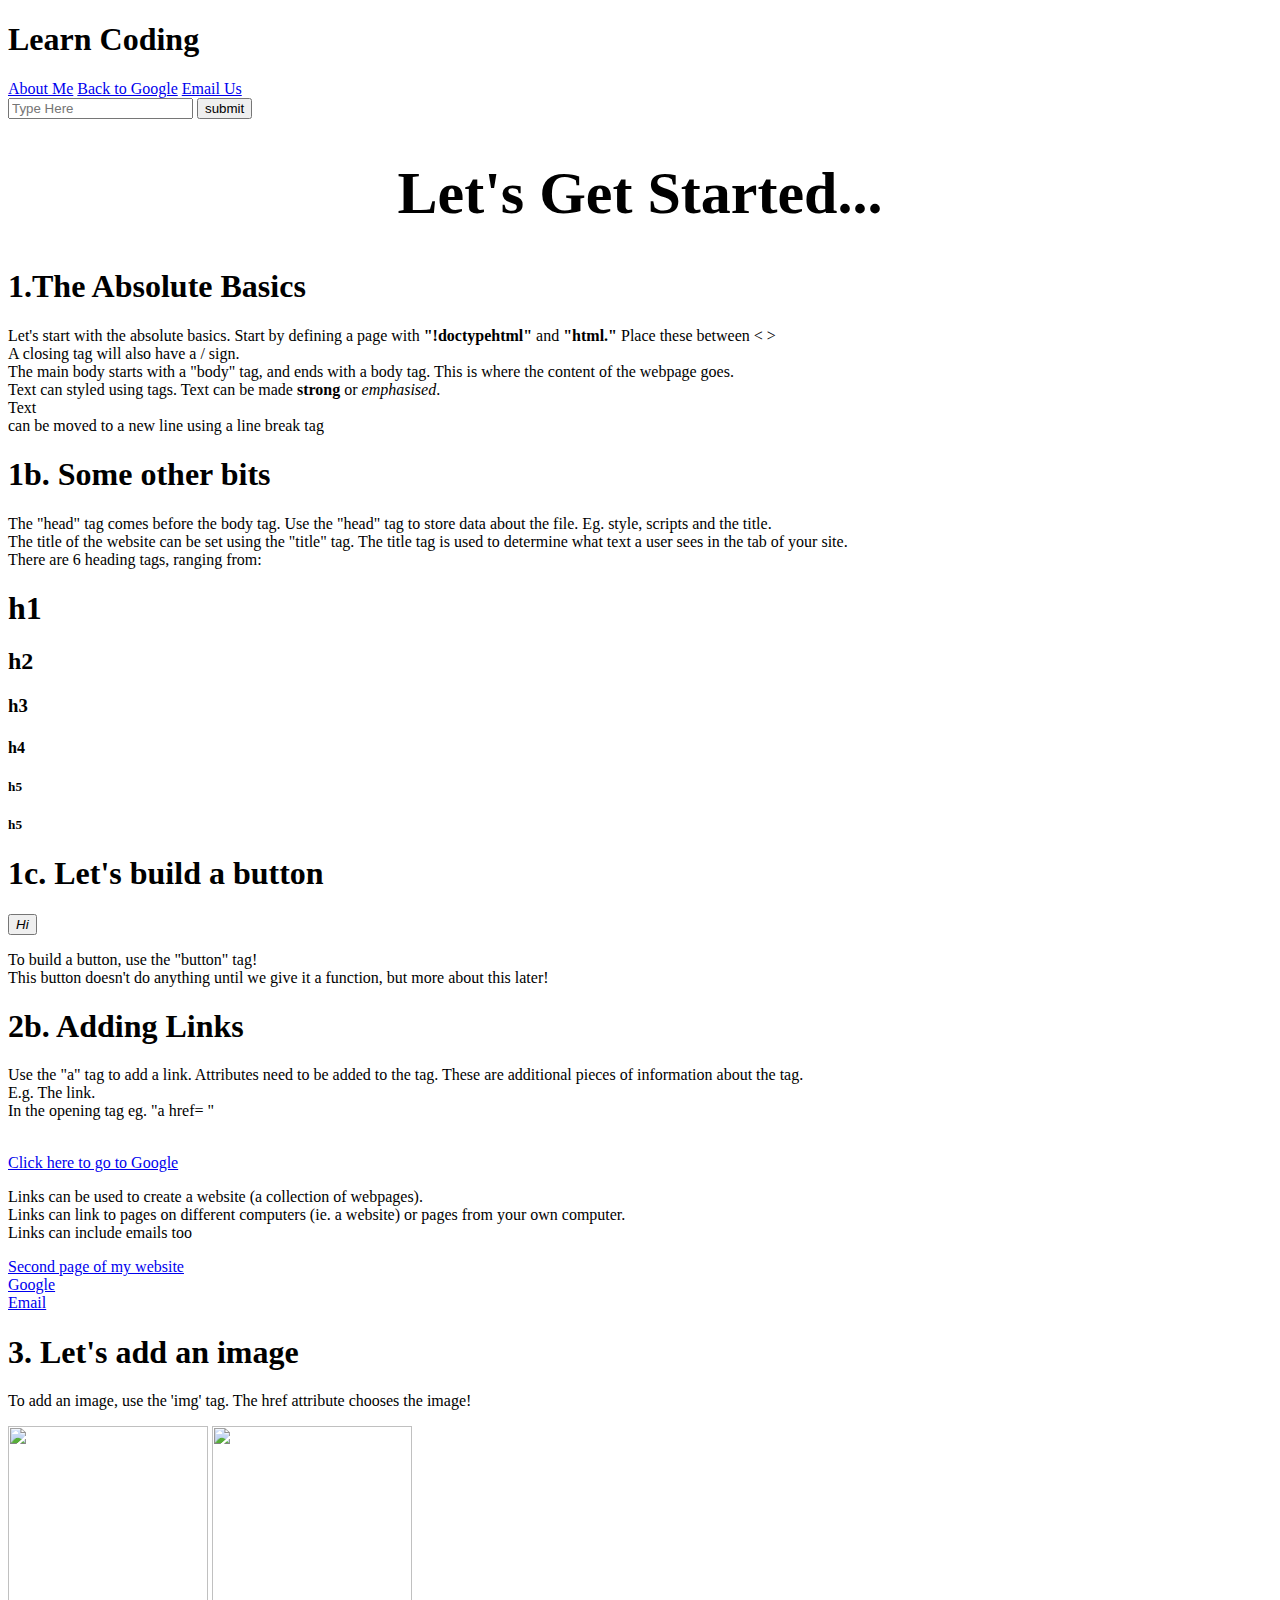
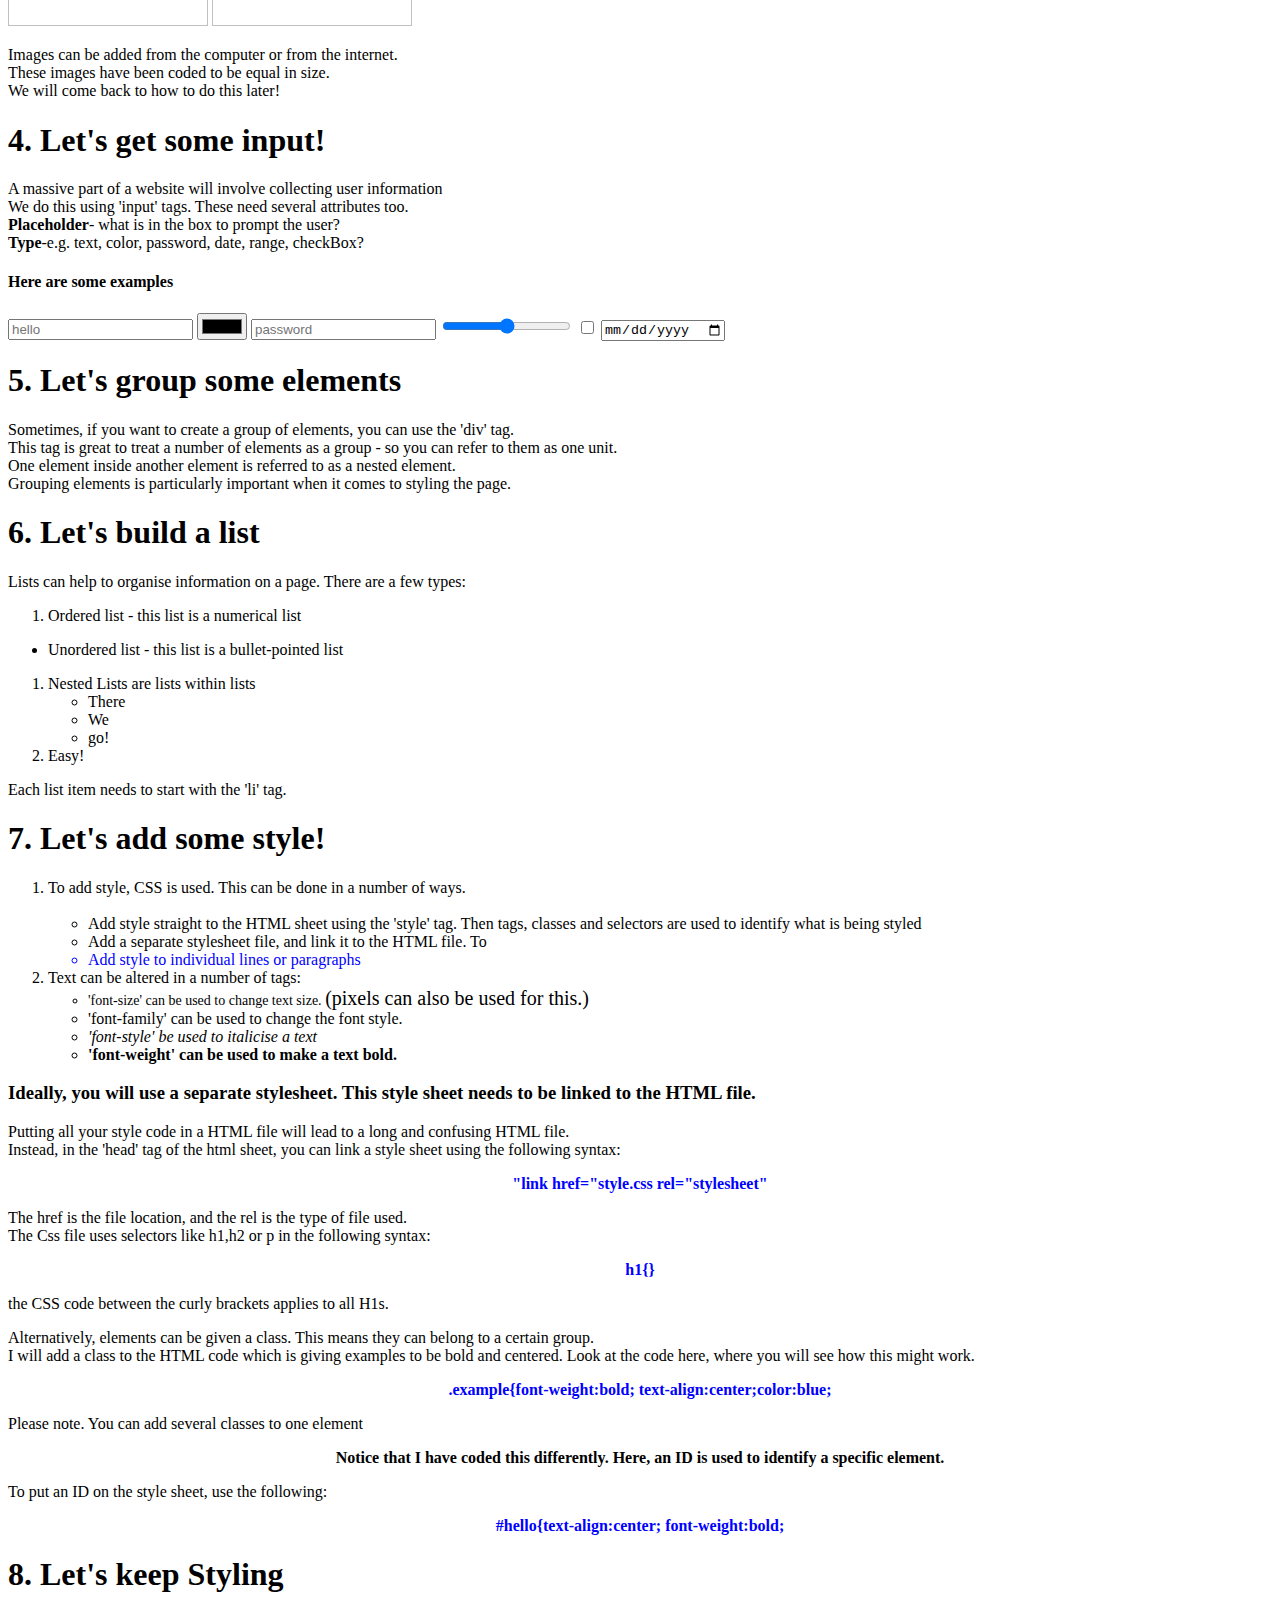
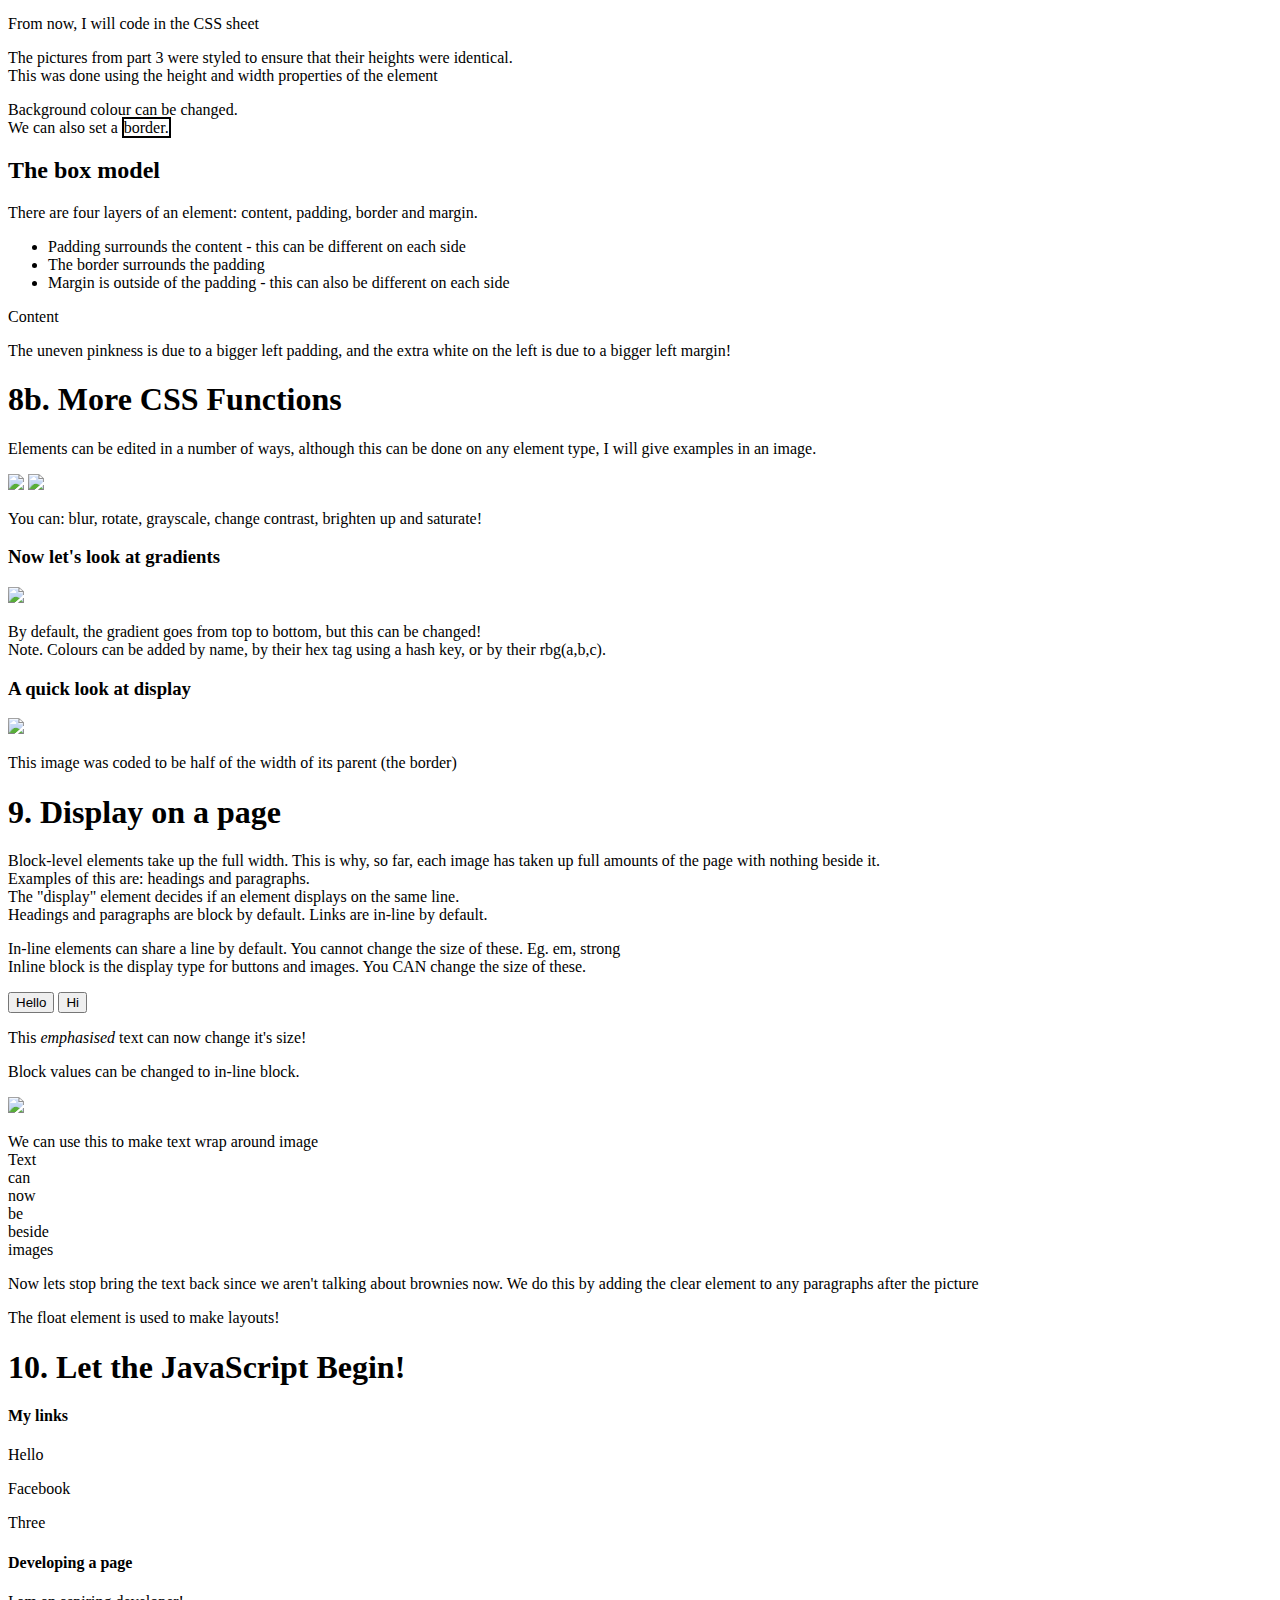
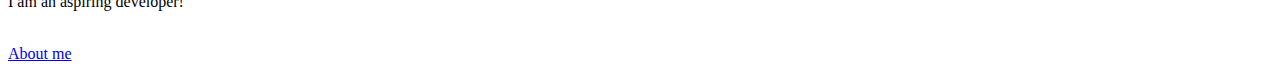
==== index.htm @ 0060c556 "Add files via upload" ====
<!doctype html><html><head><title> Learn Coding!</title>
<link rel="shortcut icon" type="image/png" href="C:\Users\milap\desktop\kitchen2.jpg">
<link rel=stylesheet href="C:\Users\milap\Desktop\indexcss.css">
</head><body>


<div class="container" id="head">

<h1 class=main>Learn Coding</h1>
<a class="nav" href="C:\Users\milap\Desktop\webpage.html"> About Me</a>
<a class="nav" href ="https://www.google.co.uk"> Back to Google</a>
<a class="nav" href =mailto: milap.r@hotmail.co.uk> Email Us</a>
</div>


<script>
function submit() {
var search =document.getElementById("in").value;
document.getElementById("test").innerHTML = search;}
</script>

<input id="in" type=text placeholder="Type Here">
<button onclick="submit()"> submit </button>
<p id="test"></p>



<h1 style=font-size:60px;text-align:center> Let's Get Started...</h1>
<h1> 1.The Absolute Basics</h1>

<p> Let's start with the absolute basics. Start by defining a page with <strong> "!doctypehtml" </strong> and <strong> "html." </strong> Place these between < > <br>
A closing tag will also have a / sign. <br>
The main body starts with a "body" tag, and ends with a body tag. This is where the content of the webpage goes.<br>
Text can styled using tags. Text can be made <strong>strong</strong> or <em>emphasised</em>.<br>
Text <br> can be moved to a new line using a line break tag
</p>

<h1>1b. Some other bits</h1>
<p> The "head" tag comes before the body tag. Use the "head" tag to store data about the file. Eg. style, scripts and the title.<br>
The title of the website can be set using the "title" tag. The title tag is used to determine what text a user sees in the tab of your site.<br>
There are 6 heading tags, ranging from: <h1>h1 </h1> <h2>h2 </h2> <h3>h3 </h3><h4>h4 </h4><h5>h5 </h5><h5> h5</h5>


<h1> 1c. Let's build a button</h1><button><em> Hi</em></button>
<p> To build a button, use the "button" tag!<br>
This button doesn't do anything until we give it a function, but more about this later!</p>

<h1> 2b. Adding Links</h1>

<p> Use the "a" tag to add a link. Attributes need to be added to the tag. These are additional pieces of information about the tag.<br>
E.g. The link.<br> In the opening tag eg. "a href= " </p><br>
<a href="https://www.google.co.uk/">Click here to go to Google</a>
<p> Links can be used to create a website (a collection of webpages).<br>
Links can link to pages on different computers (ie. a website) or pages from your own computer.<br>
Links can include emails too </p>
<a href="C:\Users\milap\Desktop\webpage.html"> Second page of my website</a><br>
<a href ="https://www.google.co.uk"> Google</a><br>
<a href =mailto: milap.r@hotmail.co.uk> Email</a><br>



<h1> 3. Let's add an image</h1>
<p> To add an image, use the 'img' tag. The href attribute chooses the image!</p>
<img width=200px height=200px src="https://static.wixstatic.com/media/959400_44b7124ba9db40d0889427de71a1e557~mv2.png/v1/fill/w_260,h_269,al_c,q_85,usm_0.66_1.00_0.01/Baguette.webp">
<img width=200px, height=200px src="C:\Users\milap\desktop\brownie.png">
<p>Images can be added from the computer or from the internet.<br> These images have been coded to be equal in size.<br>
We will come back to how to do this later!</p>

<h1> 4. Let's get some input!</h1>
<p>A massive part of a website will involve collecting user information<br>
We do this using 'input' tags. These need several attributes too. <br>
<strong>Placeholder</strong>- what is in the box to prompt the user?<br>
<strong>Type</strong>-e.g. text, color, password, date, range, checkBox?<br></p>
<h4> Here are some examples</h4>
<input type="text" placeholder="hello"> <input type="color" placeholder="color">
<input type="password" placeholder="password"> <input type="range" placeholder="range">
<input type="checkBox" placeholder="hello"> <input type="date" placeholder="hello">

<h1> 5. Let's group some elements</h1>
<p> Sometimes, if you want to create a group of elements, you can use the 'div' tag.<br>
This tag is great to treat a number of elements as a group - so you can refer to them as one unit. <br>
One element inside another element is referred to as a nested element. <br>
Grouping elements is particularly important when it comes to styling the page.</p>
<h1>6. Let's build a list</h1>
<p> Lists can help to organise information on a page. There are a few types: <br>
  <ol> <li> Ordered list - this list is a numerical list</li></ol>
  <ul><li> Unordered list - this list is a bullet-pointed list</li></ul>
<ol> <li> Nested Lists are lists within lists</li>
   <ul> <li> There</li> <li> We</li><li>go!</li></ul><li>Easy!</li></ol>
<p> Each list item needs to start with the 'li' tag.</p>
<h1>7. Let's add some style!</h1>
<p><ol><li>To add style, CSS is used. This can be done in a number of ways.</li><br>
  <ul><li> Add style straight to the HTML sheet using the 'style' tag. Then tags, classes and selectors are used to identify what is being styled</li>
    <li> Add a separate stylesheet file, and link it to the HTML file. To  </li>
    <li style="color:blue;"> Add style to individual lines or paragraphs </li></ul>

<li>Text can be altered in a number of tags:</li>
<ul><li style="font-size:14px;">'font-size' can be used to change text size. <span style="font-size:20px;"> (pixels can also be used for this.)</span></li>
  <li style="font-family:verdana">'font-family' can be used to change the font style. </li>
<li style="font-style:italic">'font-style' be used to italicise a text</li>
<li style= "font-weight: bold"> 'font-weight' can be used to make a text bold.</li></ul></ol></p>
<h3> Ideally, you will use a separate stylesheet. This style sheet needs to be linked to the HTML file.</h3>
<p> Putting all your style code in a HTML file will lead to a long and confusing HTML file.<br>
  Instead, in the 'head' tag of the html sheet, you can link a style sheet using the following syntax:</p>
<p class="example"> "link href="style.css rel="stylesheet"</p>
<p> The href is the file location, and the rel is the type of file used. <br>
The Css file uses selectors like h1,h2 or p in the following syntax:</p>
<p class="example"> h1{} </p>
<p> the CSS code between the curly brackets applies to all H1s.</p>
<p> Alternatively, elements can be given a class. This means they can belong to a certain group.<br>
  I will add a class to the HTML code which is giving examples to be bold and centered. Look at the code here, where you will see how this might work.</p>
<p class="example"> .example{font-weight:bold; text-align:center;color:blue;</p>
<p> Please note. You can add several classes to one element</p>
<style>
.example{font-weight:bold; text-align:center;color:blue;}
#hello{text-align:center; font-weight:bold;}
</style>
<p id="hello"> Notice that I have coded this differently. Here, an ID is used to identify a specific element.</p>
<p> To put an ID on the style sheet, use the following:</p>
<p class="example">#hello{text-align:center; font-weight:bold;</p>

<h1 id="eight">8. Let's keep Styling</h1>
<p> From now, I will code in the CSS sheet</p>
<p> The pictures from part 3 were styled to ensure that their heights were identical.<br>
This was done using the height and width properties of the element</p>
<p id=back> Background colour can be changed.<br> We can also set a <span style="border:solid black 2px;"> border.</p>
<h2> The box model</h2>
<p> There are four layers of an element: content, padding, border and margin.<br>
<ul> <li> Padding surrounds the content - this can be different on each side</li>
  <li> The border surrounds the padding</li>
    <li> Margin is outside of the padding - this can also be different on each side</li></ul>
<p id="box"> Content</p>
<p> The uneven pinkness is due to a bigger left padding, and the extra white on the left is due to a bigger left margin!</p>
<h1> 8b. More CSS Functions</h1>
<p> Elements can be edited in a number of ways, although this can be done on any element type, I will give examples in an image.</p>
<img id="edit" src="C:\Users\milap\desktop\milap photo.jpg">
<img id="edit3" src="C:\Users\milap\desktop\milap photo.jpg">
<p> You can: blur, rotate, grayscale, change contrast, brighten up and saturate!</p>
<h3 id="gradeg"> Now let's look at gradients</h3>
<img id="edit4" src="C:\Users\milap\desktop\milap photo.jpg">
<p> By default, the gradient goes from top to bottom, but this can be changed!<br> Note. Colours can be added by name, by their hex tag using a hash key, or by their rbg(a,b,c).</p>

<h3> A quick look at display</h3>
<div id="border"><img id="edit5" src="C:\Users\milap\desktop\milap photo.jpg"></div>
<p id="egOfGroupingSelectors"> This image was coded to be half of the width of its parent (the border)

<h1> 9. Display on a page</h1>
<p> Block-level elements take up the full width. This is why, so far, each image has taken up full amounts of the page with nothing beside it.<br> Examples of this are: headings and paragraphs.<br> The "display" element decides if an element displays on the same line.<br> Headings and paragraphs are block by default. Links are in-line by default.</p>
<p> In-line elements can share a line by default. You cannot change the size of these. Eg. em, strong<br>
Inline block is the display type for buttons and images. You CAN change the size of these. </p>
<button>Hello</button>
<button>Hi</button>
<p>This <em id="drop">emphasised</em> text can now change it's size!</p>
<p> Block values can be changed to in-line block.</p>
<img id="float" src="C:\Users\milap\desktop\brownie.png">
<p> We can use this to make text wrap around image<br>Text<br>can<br> now<br> be<br> beside<br> images</p>
<p id="stop"> Now lets stop bring the text back since we aren't talking about brownies now. We do this by adding the clear element to any paragraphs after the picture</p>
<p> The float element is used to make layouts!</p>
<h1>10.  Let the JavaScript Begin!</h1>

<div id="footer">

<div class="column"> <h4>My links</h4>
<p> Hello</p><p>Facebook<p/><p>Three</p></div>

<div class="column"> <h4>Developing a page</h4>
<p>I am an aspiring developer!</p><br><a href="C:\Users\milap\Desktop\webpage.html">About me</p>
</div>

</div>


</body></html>
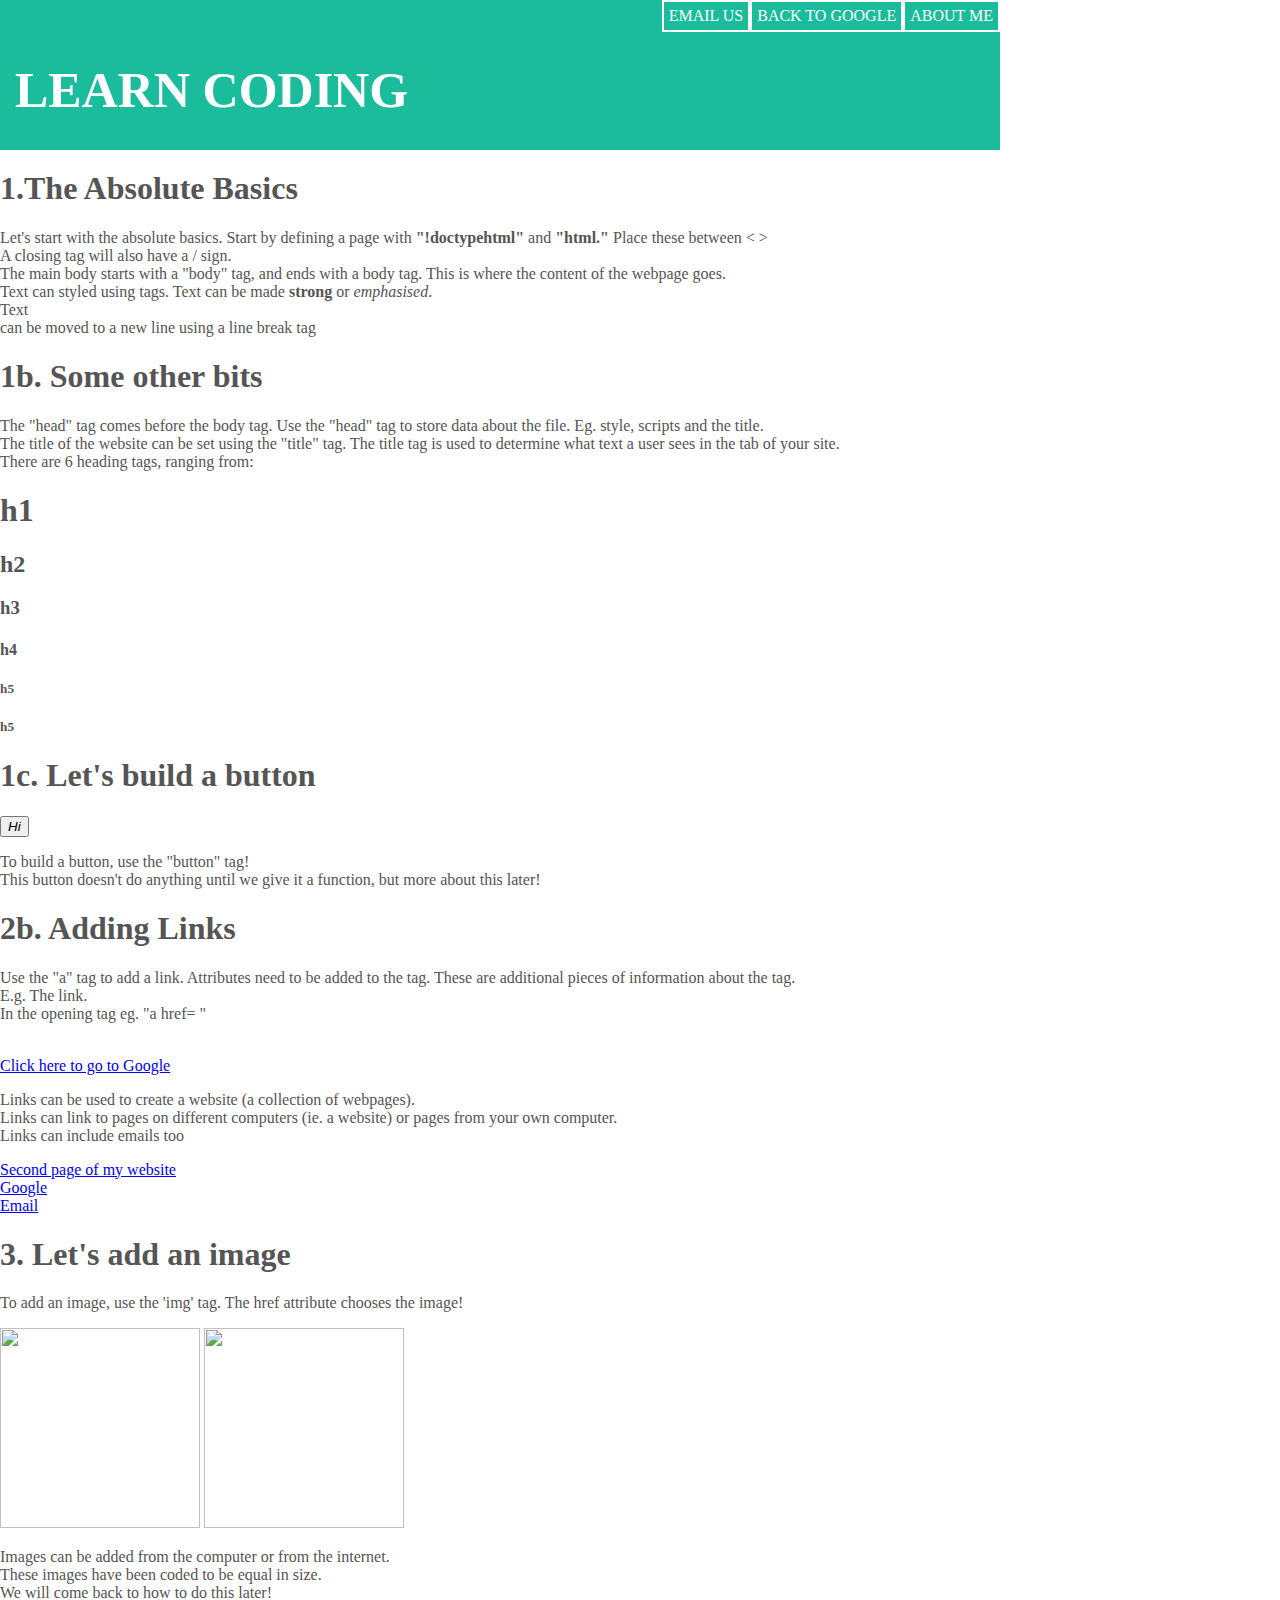
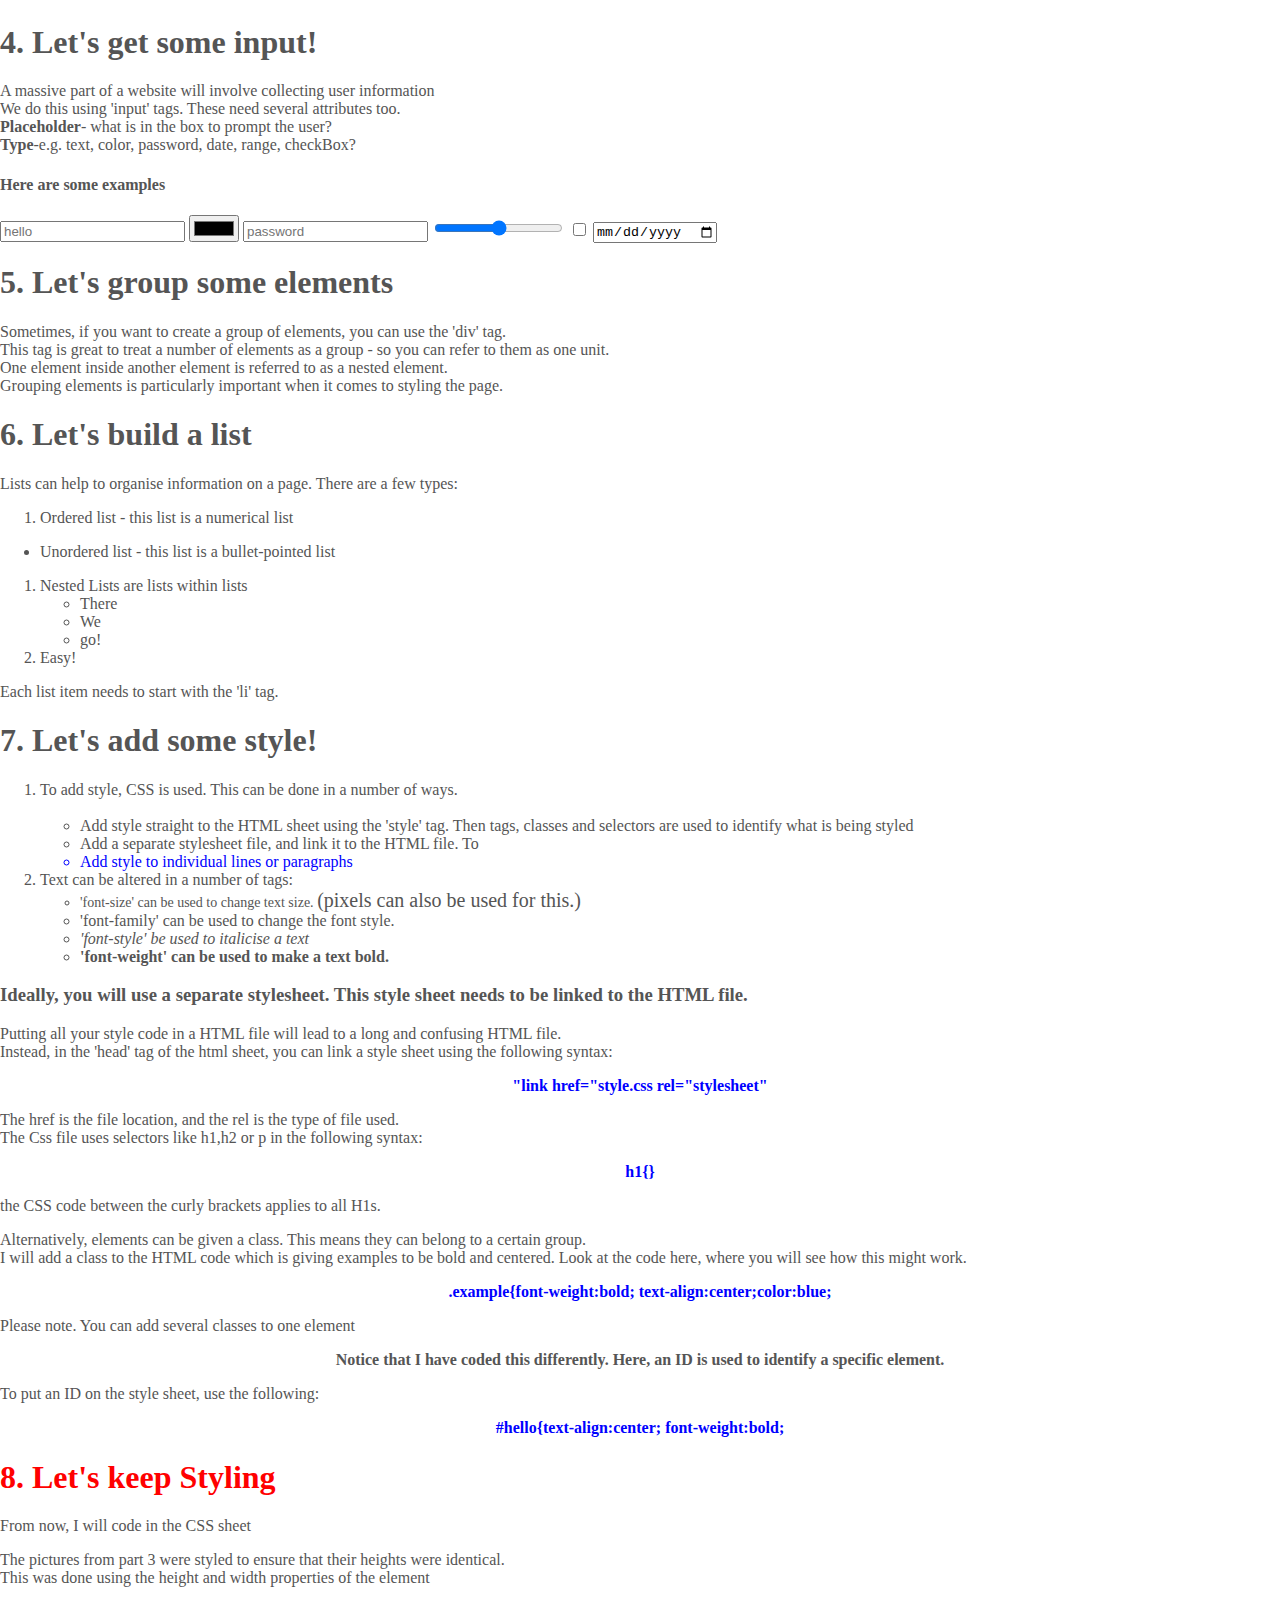
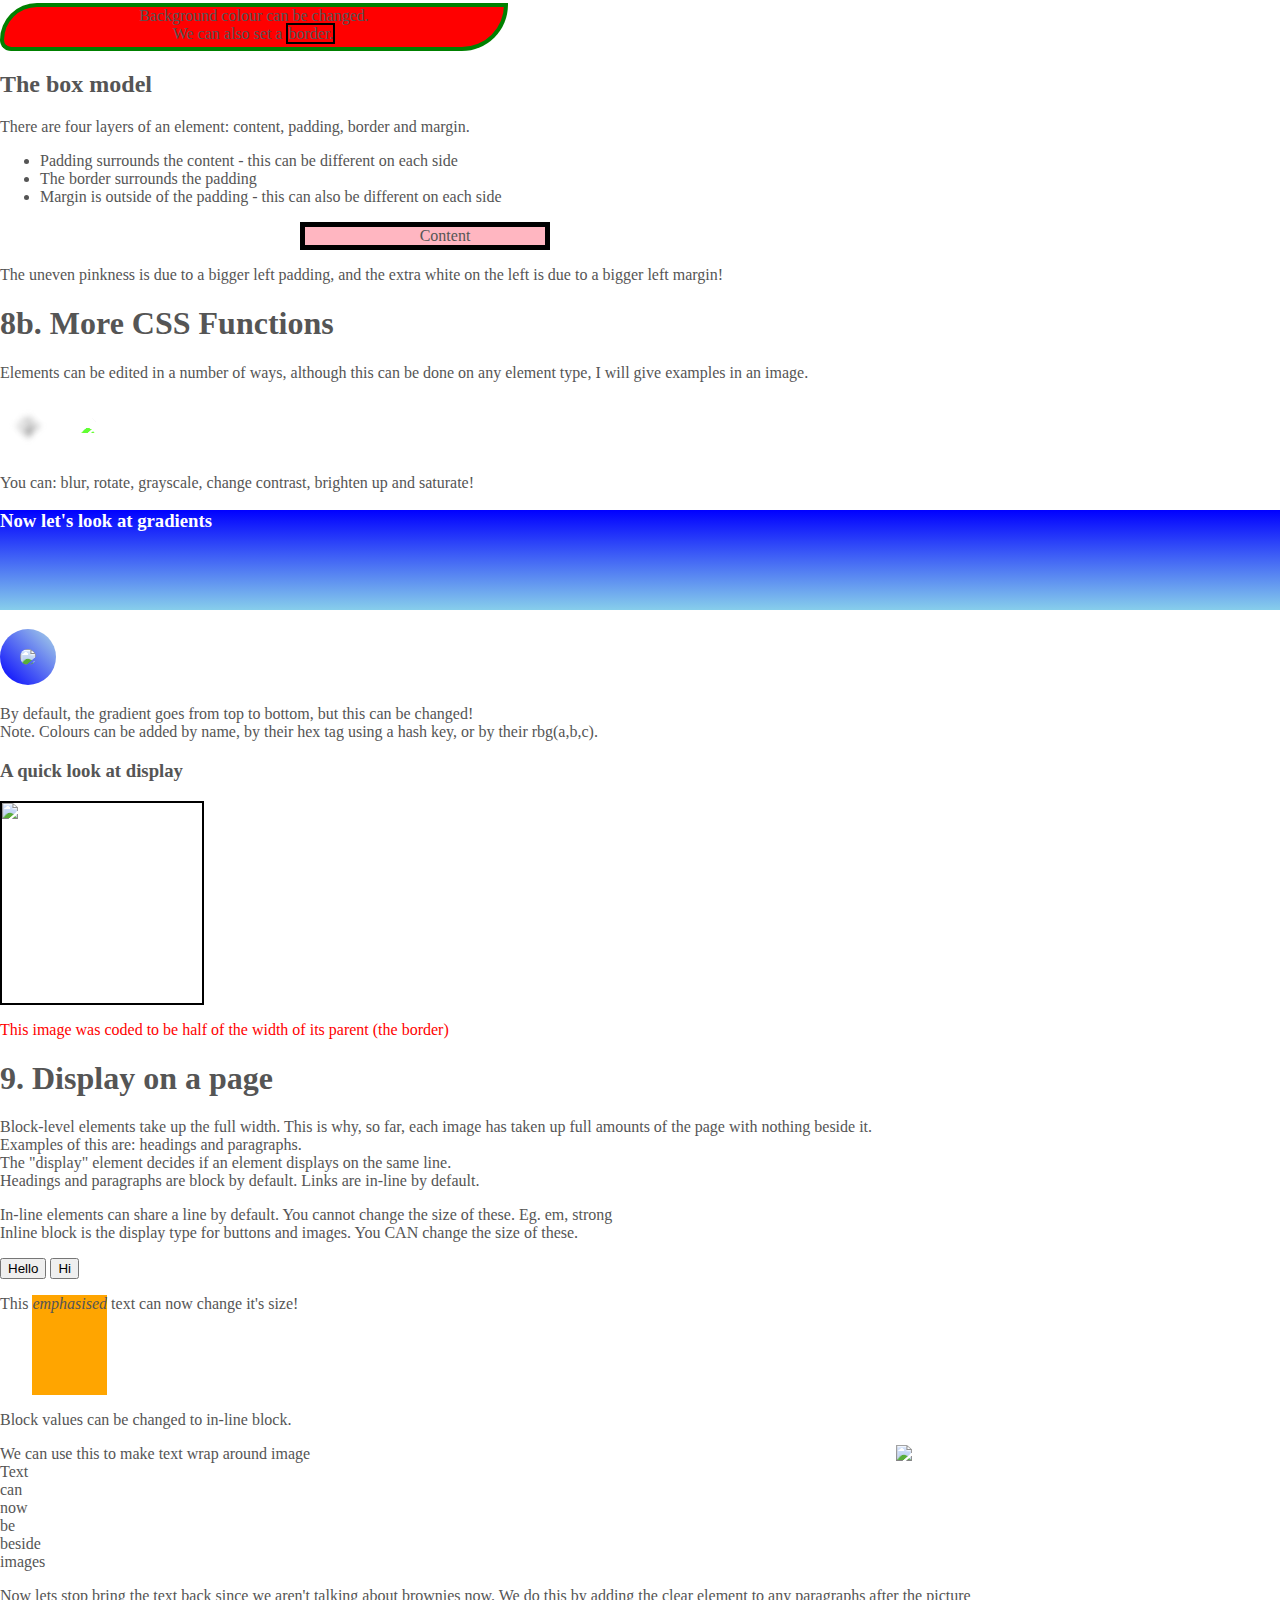
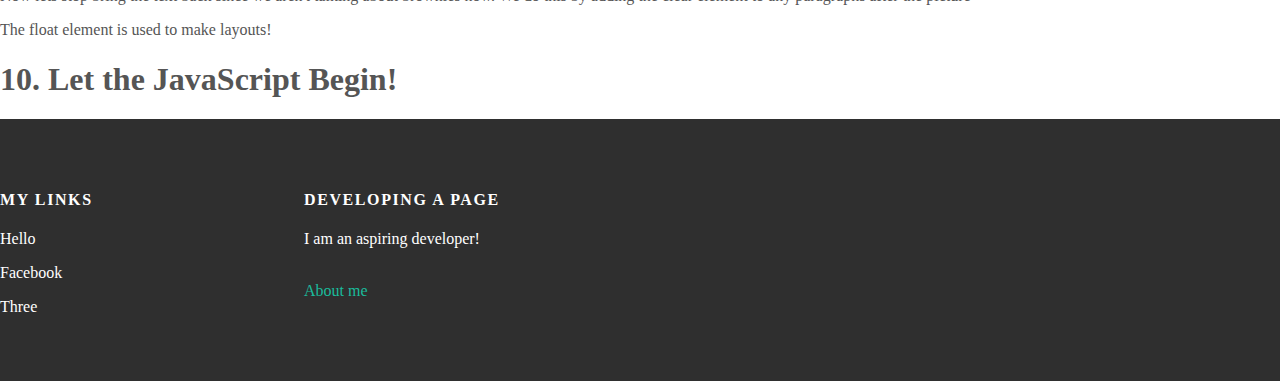
==== commit ede2e096: "Update index.htm" ====
--- a/index.htm
+++ b/index.htm
@@ -1,6 +1,6 @@
 <!doctype html><html><head><title> Learn Coding!</title>
 <link rel="shortcut icon" type="image/png" href="C:\Users\milap\desktop\kitchen2.jpg">
-<link rel=stylesheet href="C:\Users\milap\Desktop\indexcss.css">
+<link rel=stylesheet href="indexcss.css">
 </head><body>
 
 
--- a/indexcss.css
+++ b/indexcss.css
@@ -0,0 +1,27 @@
+body{color:#555;margin:0;}
+.main{font-size:50px;text-align: center;padding: 0px; margin:15px;float:left;display:block;line-height: 150px;}
+.nav{text-decoration: none;color:white;font-size: 16px;display:inline;float:right;border:solid white 2px;padding:5px;}
+.nav:hover{background-color:rgb(70,70,70);}
+.nav:active{background-color: white;color:rgb(70,70,70);}
+#head{text-transform: uppercase;color:white; background-color:#1abc9c; position:fixed;height:150px;}
+.container{max-width: 1000px;margin:0 auto;width:100%}
+
+
+#eight,#egOfGroupingSelectors{color:red;}
+#back{background-color:red;height:40px;width:500px;text-align:center; border:solid green 4px; border-radius: 40px 0px 50px 12px;}
+#box{border:solid 5px black; width:200px; text-align: center;background-color:lightPink;padding:0px 0px 0px 40px; margin: 0px 0px 0px 300px;}
+#edit{margin:20px; width:200px;transform:rotate(-45deg);filter:blur(3px)grayscale(100%);}
+#edit3{margin:20px; width:200px; filter: saturate(200%)contrast(80%)brightness(200%);}
+#gradeg{color:white; background:linear-gradient(blue,skyBlue);height:100px;}
+#edit4{background: linear-gradient(45deg, blue,lightBlue);width:200px;padding:20px;border-radius:30px;}
+#border{border:solid black 2px;width:200px;height:200px;}
+#edit5{width:50%;}
+#drop{background-color: orange;height:100px;display:inline-block;}
+#float{width:30%;float:right;display:inline;}
+#stop{clear:right;}
+#footer {background: #2f2f2f;padding:50px 0}
+#footer h4{color:white; text-transform: uppercase; letter-spacing:0.1em}
+.column{min-width:300px;display:inline-block;vertical-align: top;}
+#footer p{color:white;}
+#footer a{color:#1abc9c;text-decoration: none}
+a:hover{color: #f6a623;}
